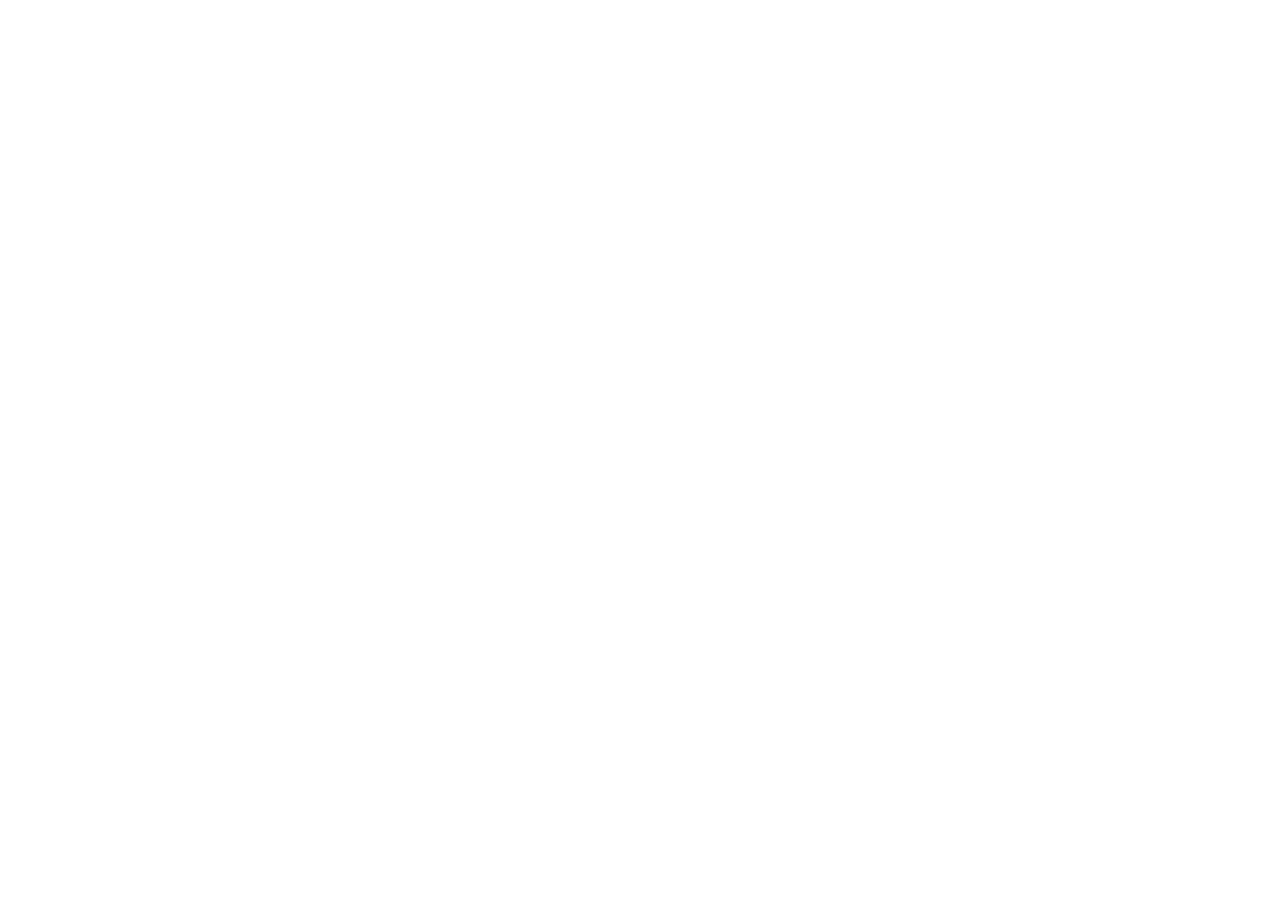
==== boxSizing/index.html @ f1cc5fca "kolejne" ====
<!DOCTYPE html>
<html lang="en">
<head>
    <meta charset="UTF-8">
    <meta name="viewport" content="width=device-width, initial-scale=1.0">
    <meta http-equiv="X-UA-Compatible" content="ie=edge">
    <link rel="stylesheet" type="text/css" href="style.css">
    <title>Document</title>
</head>
<body>
    <div id="inner"></div>
    <div id="inner"></div>
    <div id="inner"></div>
    <div id="inner"></div>

</body>
</html>
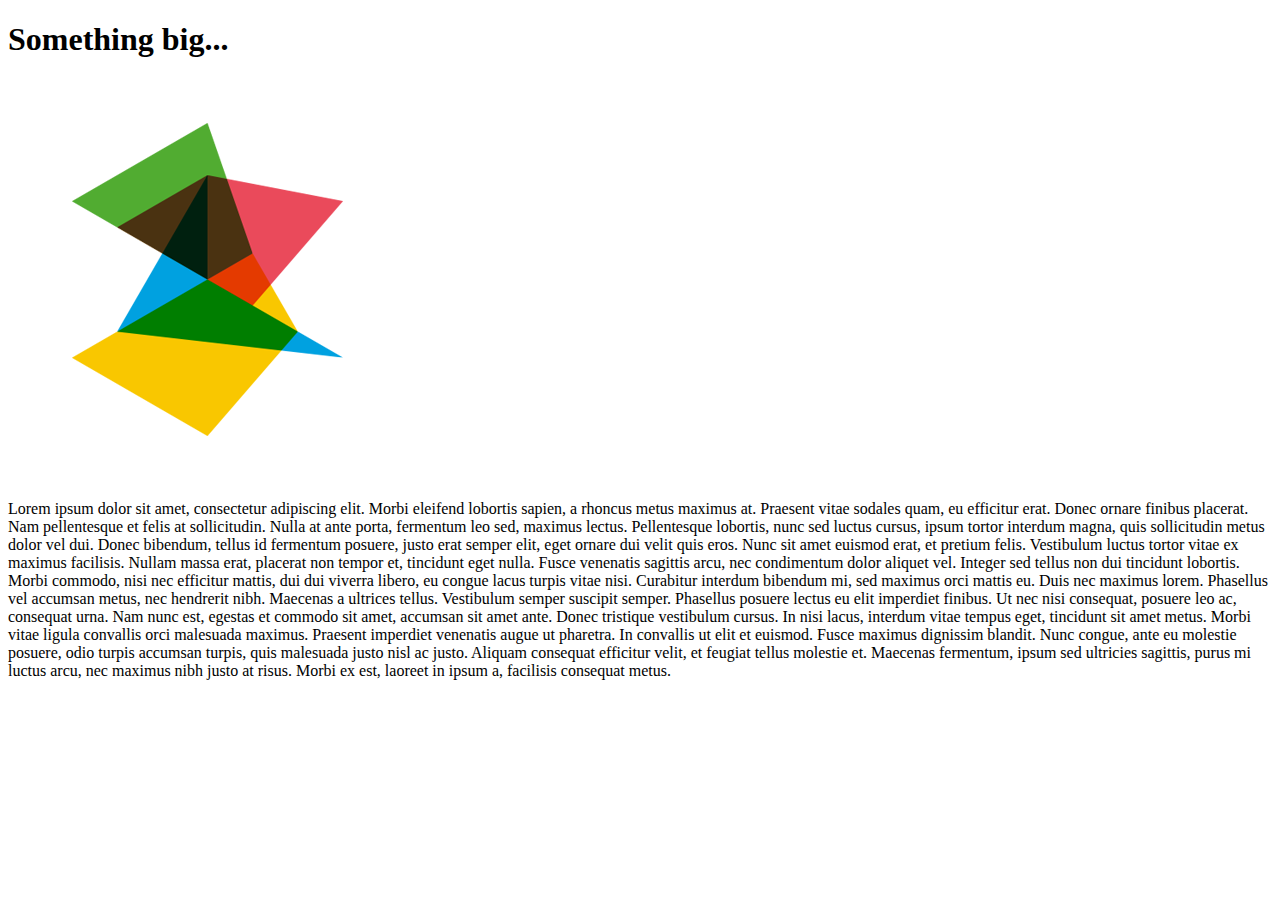
==== commit 2015369d: "zadania niedokonczone" ====
--- a/boxSizing/index.html
+++ b/boxSizing/index.html
@@ -8,10 +8,15 @@
     <title>Document</title>
 </head>
 <body>
-    <div id="inner"></div>
-    <div id="inner"></div>
-    <div id="inner"></div>
-    <div id="inner"></div>
+    <article id="left">
+        <h1>Something big...</h1>
+        <img src="assets/obraz.png">
+        <p>Lorem ipsum dolor sit amet, consectetur adipiscing elit. Morbi eleifend lobortis sapien, a rhoncus metus maximus at. Praesent vitae sodales quam, eu efficitur erat. Donec ornare finibus placerat. Nam pellentesque et felis at sollicitudin. Nulla at ante porta, fermentum leo sed, maximus lectus. Pellentesque lobortis, nunc sed luctus cursus, ipsum tortor interdum magna, quis sollicitudin metus dolor vel dui. Donec bibendum, tellus id fermentum posuere, justo erat semper elit, eget ornare dui velit quis eros.
 
+        Nunc sit amet euismod erat, et pretium felis. Vestibulum luctus tortor vitae ex maximus facilisis. Nullam massa erat, placerat non tempor et, tincidunt eget nulla. Fusce venenatis sagittis arcu, nec condimentum dolor aliquet vel. Integer sed tellus non dui tincidunt lobortis. Morbi commodo, nisi nec efficitur mattis, dui dui viverra libero, eu congue lacus turpis vitae nisi. Curabitur interdum bibendum mi, sed maximus orci mattis eu. Duis nec maximus lorem. Phasellus vel accumsan metus, nec hendrerit nibh.
+        
+        Maecenas a ultrices tellus. Vestibulum semper suscipit semper. Phasellus posuere lectus eu elit imperdiet finibus. Ut nec nisi consequat, posuere leo ac, consequat urna. Nam nunc est, egestas et commodo sit amet, accumsan sit amet ante. Donec tristique vestibulum cursus. In nisi lacus, interdum vitae tempus eget, tincidunt sit amet metus. Morbi vitae ligula convallis orci malesuada maximus. Praesent imperdiet venenatis augue ut pharetra. In convallis ut elit et euismod. Fusce maximus dignissim blandit. Nunc congue, ante eu molestie posuere, odio turpis accumsan turpis, quis malesuada justo nisl ac justo. Aliquam consequat efficitur velit, et feugiat tellus molestie et. Maecenas fermentum, ipsum sed ultricies sagittis, purus mi luctus arcu, nec maximus nibh justo at risus. Morbi ex est, laoreet in ipsum a, facilisis consequat metus. 
+        </p>
+    </article>
 </body>
 </html>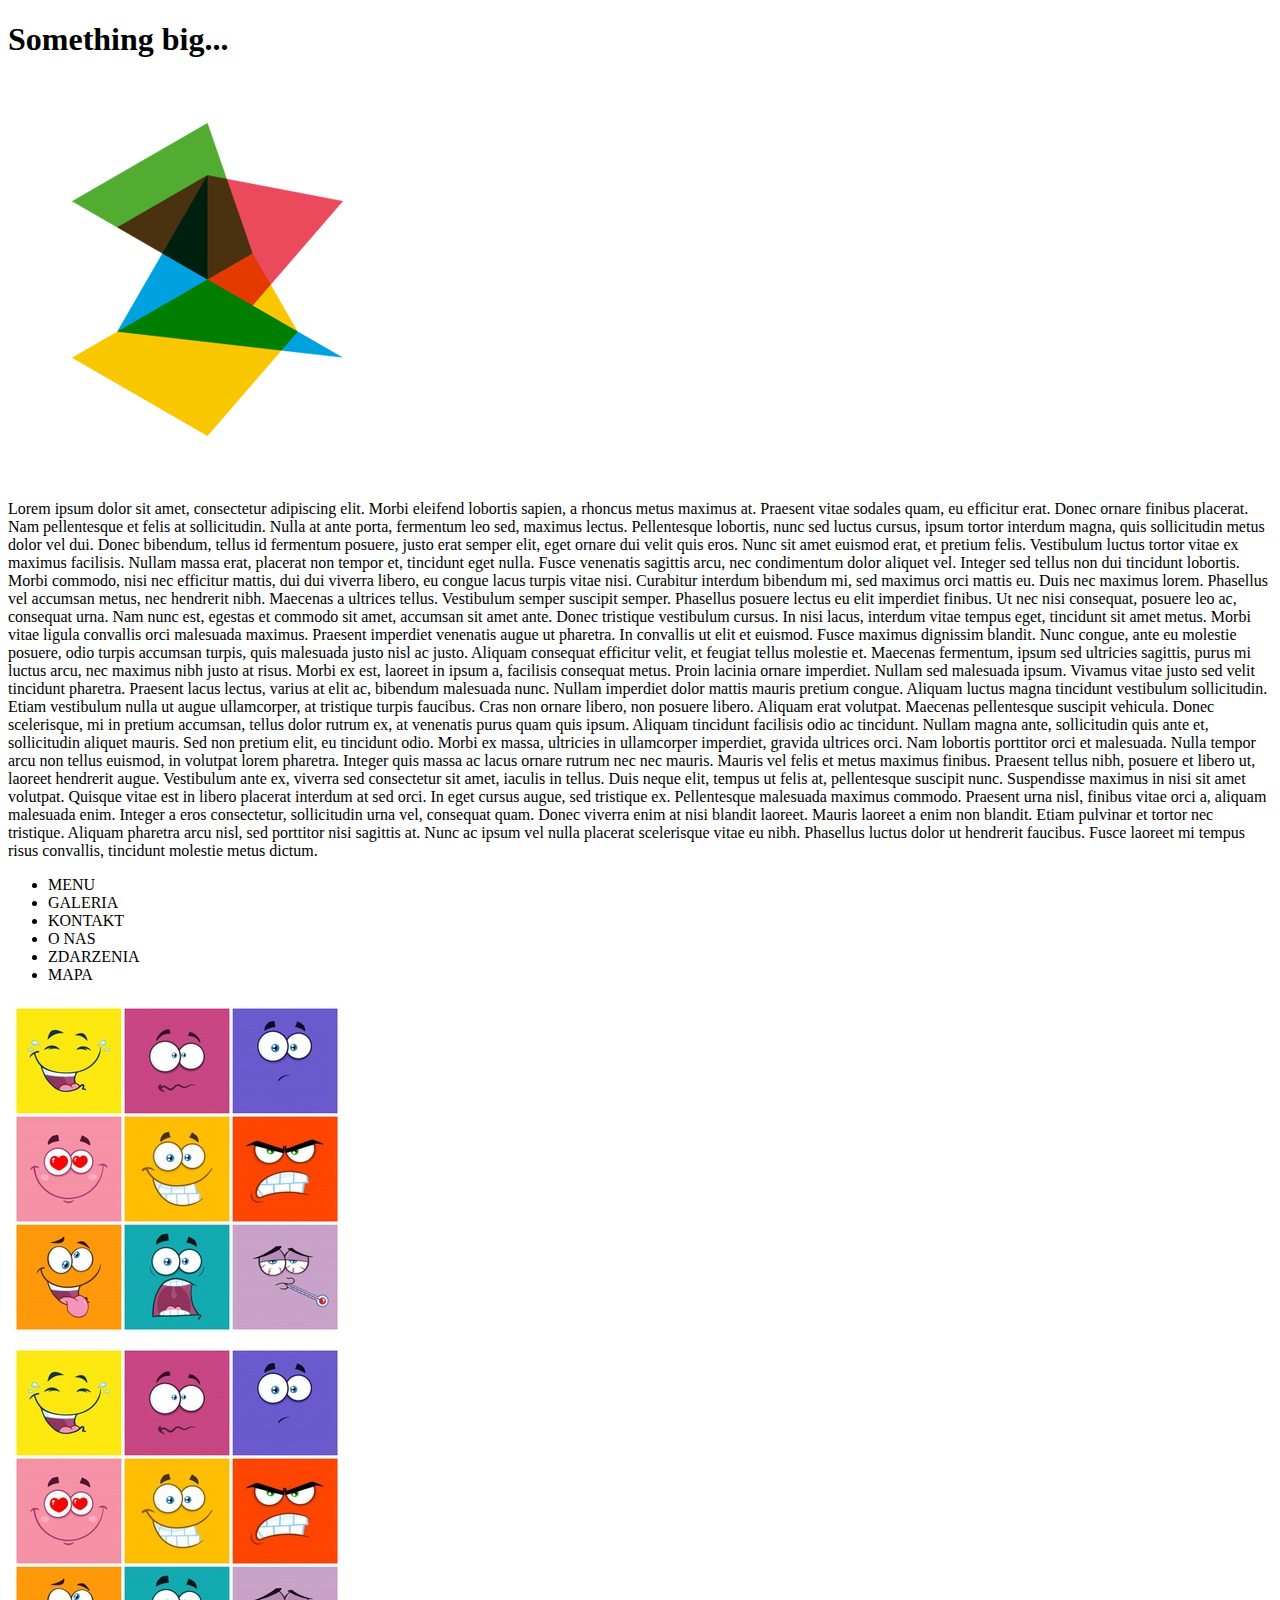
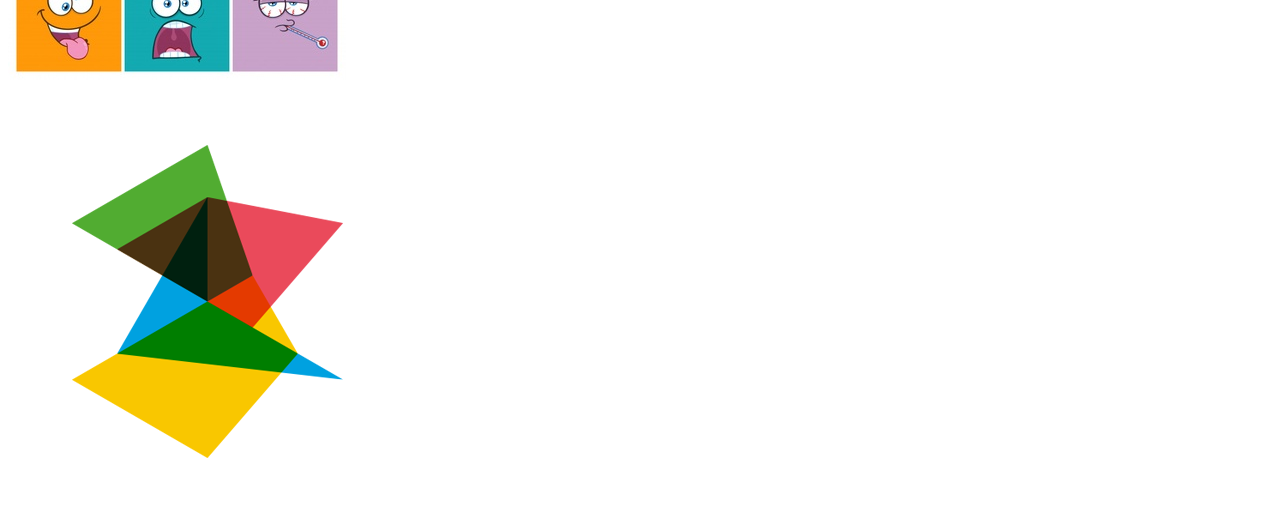
==== commit 9f31e5af: "zadania" ====
--- a/boxSizing/index.html
+++ b/boxSizing/index.html
@@ -11,12 +11,64 @@
     <article id="left">
         <h1>Something big...</h1>
         <img src="assets/obraz.png">
+        <div id="p">
         <p>Lorem ipsum dolor sit amet, consectetur adipiscing elit. Morbi eleifend lobortis sapien, a rhoncus metus maximus at. Praesent vitae sodales quam, eu efficitur erat. Donec ornare finibus placerat. Nam pellentesque et felis at sollicitudin. Nulla at ante porta, fermentum leo sed, maximus lectus. Pellentesque lobortis, nunc sed luctus cursus, ipsum tortor interdum magna, quis sollicitudin metus dolor vel dui. Donec bibendum, tellus id fermentum posuere, justo erat semper elit, eget ornare dui velit quis eros.
 
         Nunc sit amet euismod erat, et pretium felis. Vestibulum luctus tortor vitae ex maximus facilisis. Nullam massa erat, placerat non tempor et, tincidunt eget nulla. Fusce venenatis sagittis arcu, nec condimentum dolor aliquet vel. Integer sed tellus non dui tincidunt lobortis. Morbi commodo, nisi nec efficitur mattis, dui dui viverra libero, eu congue lacus turpis vitae nisi. Curabitur interdum bibendum mi, sed maximus orci mattis eu. Duis nec maximus lorem. Phasellus vel accumsan metus, nec hendrerit nibh.
         
         Maecenas a ultrices tellus. Vestibulum semper suscipit semper. Phasellus posuere lectus eu elit imperdiet finibus. Ut nec nisi consequat, posuere leo ac, consequat urna. Nam nunc est, egestas et commodo sit amet, accumsan sit amet ante. Donec tristique vestibulum cursus. In nisi lacus, interdum vitae tempus eget, tincidunt sit amet metus. Morbi vitae ligula convallis orci malesuada maximus. Praesent imperdiet venenatis augue ut pharetra. In convallis ut elit et euismod. Fusce maximus dignissim blandit. Nunc congue, ante eu molestie posuere, odio turpis accumsan turpis, quis malesuada justo nisl ac justo. Aliquam consequat efficitur velit, et feugiat tellus molestie et. Maecenas fermentum, ipsum sed ultricies sagittis, purus mi luctus arcu, nec maximus nibh justo at risus. Morbi ex est, laoreet in ipsum a, facilisis consequat metus. 
+        Proin lacinia ornare imperdiet. Nullam sed malesuada ipsum. Vivamus vitae justo sed velit tincidunt pharetra. Praesent lacus lectus, varius at elit ac, bibendum malesuada nunc. Nullam imperdiet dolor mattis mauris pretium congue. Aliquam luctus magna tincidunt vestibulum sollicitudin. Etiam vestibulum nulla ut augue ullamcorper, at tristique turpis faucibus.
+
+        Cras non ornare libero, non posuere libero. Aliquam erat volutpat. Maecenas pellentesque suscipit vehicula. Donec scelerisque, mi in pretium accumsan, tellus dolor rutrum ex, at venenatis purus quam quis ipsum. Aliquam tincidunt facilisis odio ac tincidunt. Nullam magna ante, sollicitudin quis ante et, sollicitudin aliquet mauris. Sed non pretium elit, eu tincidunt odio. Morbi ex massa, ultricies in ullamcorper imperdiet, gravida ultrices orci. Nam lobortis porttitor orci et malesuada. Nulla tempor arcu non tellus euismod, in volutpat lorem pharetra. Integer quis massa ac lacus ornare rutrum nec nec mauris. Mauris vel felis et metus maximus finibus. Praesent tellus nibh, posuere et libero ut, laoreet hendrerit augue. Vestibulum ante ex, viverra sed consectetur sit amet, iaculis in tellus. Duis neque elit, tempus ut felis at, pellentesque suscipit nunc. Suspendisse maximus in nisi sit amet volutpat.
+
+        Quisque vitae est in libero placerat interdum at sed orci. In eget cursus augue, sed tristique ex. Pellentesque malesuada maximus commodo. Praesent urna nisl, finibus vitae orci a, aliquam malesuada enim. Integer a eros consectetur, sollicitudin urna vel, consequat quam. Donec viverra enim at nisi blandit laoreet. Mauris laoreet a enim non blandit. Etiam pulvinar et tortor nec tristique. Aliquam pharetra arcu nisl, sed porttitor nisi sagittis at. Nunc ac ipsum vel nulla placerat scelerisque vitae eu nibh. Phasellus luctus dolor ut hendrerit faucibus. Fusce laoreet mi tempus risus convallis, tincidunt molestie metus dictum.
         </p>
+        </div>
     </article>
+    <div id="up">
+        <div id="left"></div>
+        <div id="right"></div>
+    </div>
+
+    <div id="piec">
+        <div></div>
+        <div></div>
+        <div></div>
+    </div>
+
+    <div id="szesc">
+        <div></div>
+        <div></div>
+        <div id="left-szesc"></div>
+    </div>
+
+    <div id="siedem">
+        <div class="siedem-right"></div>
+        <div class="siedem-right"></div>
+        <div id="float-none"></div>
+    </div>
+
+    <nav id="lista">
+        <ul>
+          <li>MENU</li>
+          <li>GALERIA</li> 
+          <li>KONTAKT</li> 
+          <li>O NAS</li> 
+          <li>ZDARZENIA</li> 
+          <li>MAPA</li>   
+        </ul>
+    </nav>
+
+    
+  
+    <div id="jeden">
+    <img src="assets/zad11.jpg" id="obraz1">
+    </div>
+    <div>
+    <img src="assets/zad11.jpg" id="obraz2">
+    </div>
+
+</br>
+    <img id="left-bot" src="assets/obraz.png">
 </body>
 </html>